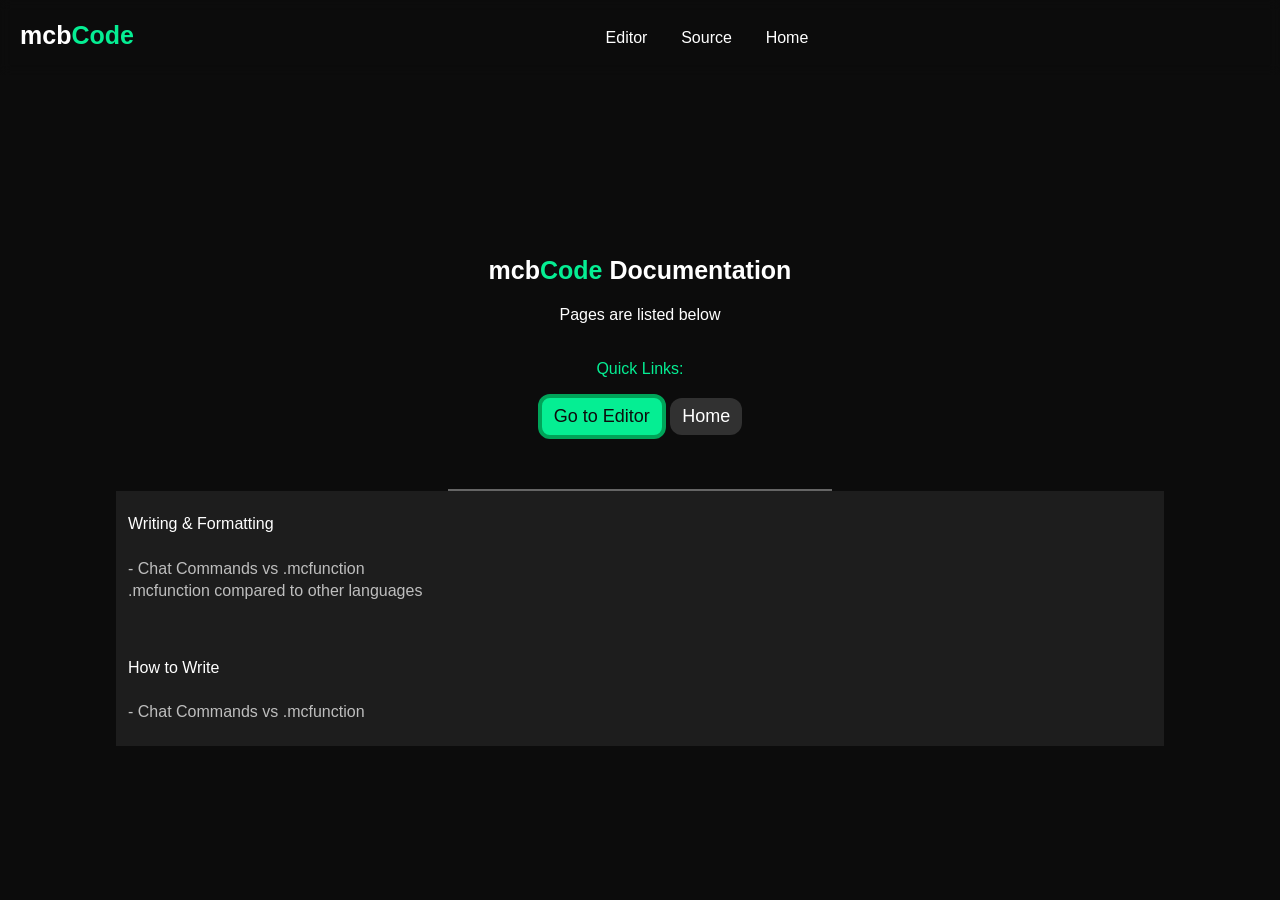
==== docs/index.html @ 7a6fb9f1 "Update index.html" ====
<!doctype html>
<html lang="en">
<head>
  <link rel="icon" href="https://xyztoast.github.io/mcfunction/theme/favicon.png">
  <link rel="stylesheet" href="https://xyztoast.github.io/mcfunction/theme/site.css">
  <meta charset="utf-8" />
  <meta name="viewport" content="width=device-width,initial-scale=1" />
  <title>mcbCode</title>
  <style>
    html,body{
      min-height:100%;
      margin:0;
      font-family:'mcfont', sans-serif;
      background:#0c0c0c;
      font-weight: 0;
      color:#bebebe;
      justify-content: center;
      margin: auto;
      text-align: center;
    }

    h1{

      font-family: "mcfontb", sans-serif;
      font-size: 40px;
      margin-top: 20vh;
      color: #ffffff;
      text-align: center;
    }
    
    h2 {
     font-size: 25px; 
     color: #ffffff;
    }
    
    a {
        text-decoration: none;
        color: #ffffff;
        transition: color 0.2s ease-in-out;
    }
    
    a:hover {
        text-decoration: none;
        color: #05ee93;
    }
    
    
  .mcbc {
    position: fixed;
    left: 5px;
    top: 10px;
    height: 50px;
    width: 50px;
  }
  
  g {
      color: #05ee93;
  }
  
  c {
      color: #e7007b;
  }
  
  button {
      text-align: center;
      background-color: #313131;
      border: none;
      font-size: 18px;
      border-radius: 12px;
      padding: 8px 12px;
      color: #ffffff;
      transition: color 0.2s ease-in-out;
      cursor: pointer;
  }
  
  button:hover {
      color: #05ee93;
  }
  
  #tryitout {
      color: #0c0c0c;
      background-color: #05ee93;
      box-shadow: 0 0 20px 10px #05ee934;
      transition: color 0.2s ease-in-out, background-color 0.2s ease-in-out;
      border: 4px solid #00a459;
  }
  
  #tryitout:hover {
      color: #ffffff;
      background-color: #00a95c;
  }
  
.navi {
    position: fixed;
    top: 0;
    width: 100%;
    height: 75px;
    background-color: rgba(45 45 45 0.6);
    backdrop-filter: blur(6px);
    display: flex;
}

.quick-links {
    align-items: center;
    display: flex;
    justify-content: center;
    max-width: 80%;
    text-align: center;
    margin: auto;
}

.divider {
    border-top: 2px solid #bebebe;
    width: 30%;
    opacity: 0.5;
    margin: auto;
    margin-top: 50px;
}

.list {
    line-height: 1.4;
    background-color: #1d1d1d;
    color: #bebebe;
    padding: 6px 12px;
    width: 80%;
    margin: auto;
    text-align: left;
}

w {
    color: #ffffff;
}
  </style>
</head>
<body>
    <div class="navi">
        <div style="text-align: left; padding-left: 20px;"><h2>mcb<g>Code</g></h2></div>
    <div class="quick-links">
        <a href="https://xyztoast.github.io/mcfunction/editor">Editor</a>
        <div style="padding-left: 25%"></div>
        <a href="https://github.com/xyztoast/mcfunction">Source</a>
        <div style="padding-left: 25%"></div>
        <a href="https://github.com/xyztoast/mcfunction">Home</a>

        </div>
    </div>
    <div style="margin-top: 20%"></div>
<h2>mcb<g>Code</g> Documentation</h2>
<p style="color: #fff;">Pages are listed below<br><br><br></brf><g>Quick Links:</g><br></p>
<div style="user-select: none;">
<div class="top-navi">
    <a href="https://xyztoast.github.io/mcfunction/editor"><button id="tryitout">Go to Editor</button></a>
    <button id="documentation">Home</button>
</div>
</div>
<div class="divider"></div>
<div class="list">
    <p><w>Writing & Formatting</w><br><br> - Chat Commands vs .mcfunction<br>.mcfunction compared to other languages</p>
    <br>
    <p><w>How to Write</w><br><br> - Chat Commands vs .mcfunction</p>
</div>



<script data-goatcounter="https://idktoast.goatcounter.com/count"
        async src="//gc.zgo.at/count.js"></script>
</body>
</html>
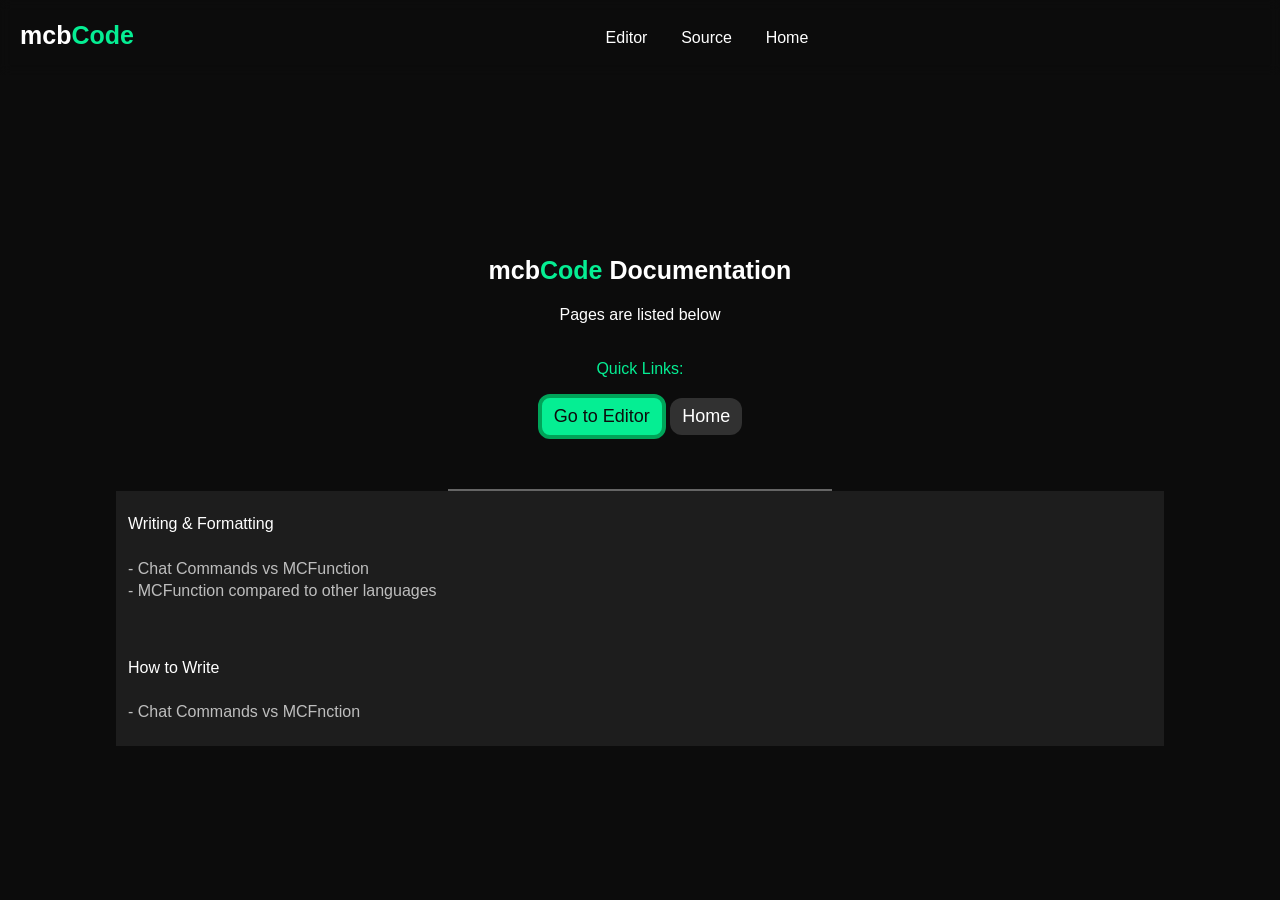
==== commit a7a0e1b4: "Update index.html" ====
--- a/docs/index.html
+++ b/docs/index.html
@@ -156,9 +156,9 @@
 </div>
 <div class="divider"></div>
 <div class="list">
-    <p><w>Writing & Formatting</w><br><br> - Chat Commands vs .mcfunction<br>.mcfunction compared to other languages</p>
+    <p><w>Writing & Formatting</w><br><br> - Chat Commands vs MCFunction<br> - MCFunction compared to other languages</p>
     <br>
-    <p><w>How to Write</w><br><br> - Chat Commands vs .mcfunction</p>
+    <p><w>How to Write</w><br><br> - Chat Commands vs MCFnction</p>
 </div>
 
 
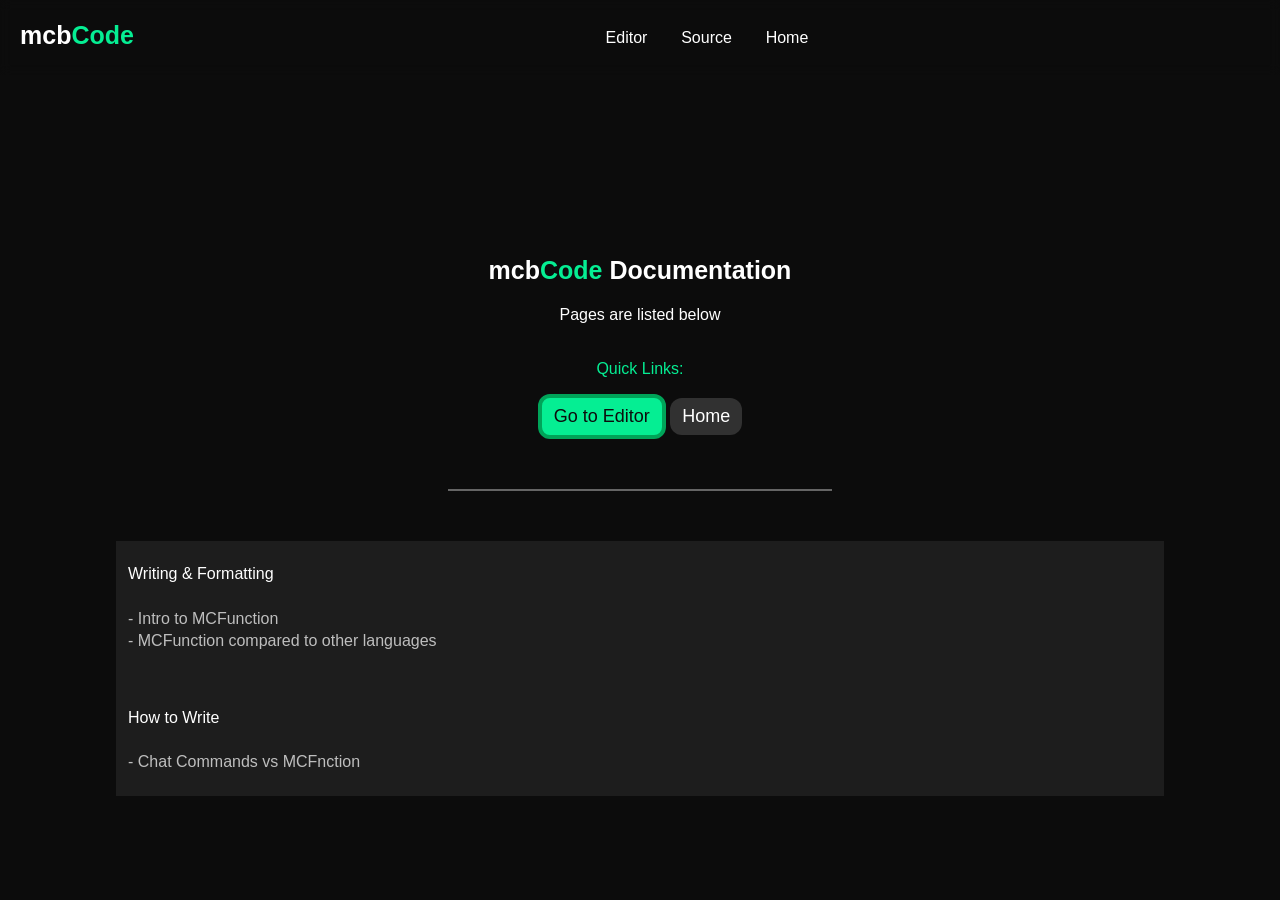
==== commit 30ac1f24: "Update index.html" ====
--- a/docs/index.html
+++ b/docs/index.html
@@ -116,6 +116,7 @@
     opacity: 0.5;
     margin: auto;
     margin-top: 50px;
+    margin-bottom: 50px;
 }
 
 .list {
@@ -130,6 +131,17 @@
 
 w {
     color: #ffffff;
+}
+
+#list a {
+    text-decoration: none;
+    transition: color 0.2s ease-in-out;
+    color: #bebebe;
+}
+
+#list a:hover {
+    text-decoration: underline;
+    color: #05ee93;
 }
   </style>
 </head>
@@ -155,11 +167,26 @@
 </div>
 </div>
 <div class="divider"></div>
-<div class="list">
-    <p><w>Writing & Formatting</w><br><br> - Chat Commands vs MCFunction<br> - MCFunction compared to other languages</p>
+
+
+
+
+<div class="list" id="list">
+    <p><w>Writing & Formatting</w><br><br>
+    - <a href="https://xyztoast.github.io/mcfunction/docs/intro-to-mcfunction">Intro to MCFunction</a><br>
+    - MCFunction compared to other languages
+    </p>
     <br>
     <p><w>How to Write</w><br><br> - Chat Commands vs MCFnction</p>
 </div>
+
+
+
+
+
+
+
+
 
 
 
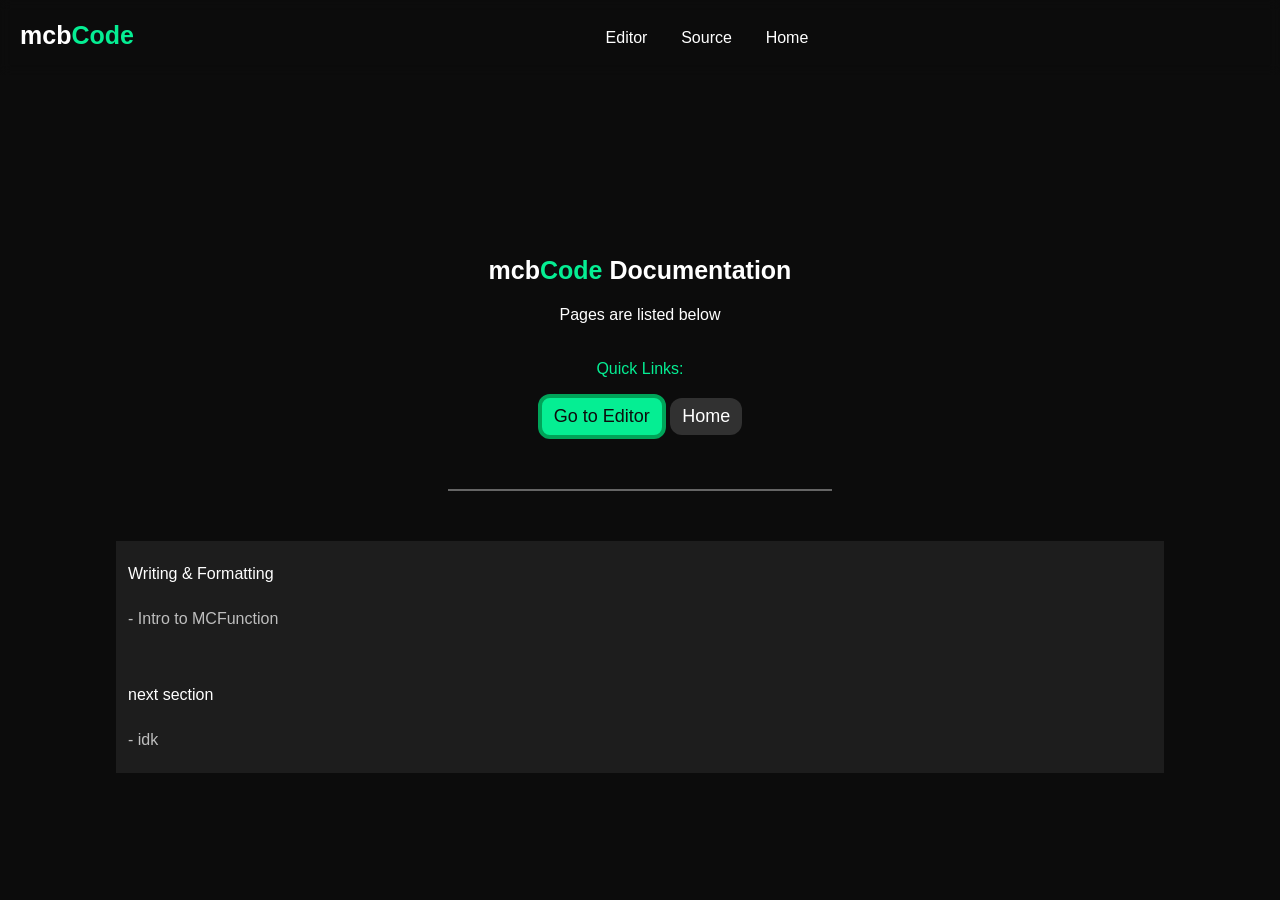
==== commit 6ddb633c: "Update index.html" ====
--- a/docs/index.html
+++ b/docs/index.html
@@ -174,10 +174,9 @@
 <div class="list" id="list">
     <p><w>Writing & Formatting</w><br><br>
     - <a href="https://xyztoast.github.io/mcfunction/docs/intro-to-mcfunction">Intro to MCFunction</a><br>
-    - MCFunction compared to other languages
     </p>
     <br>
-    <p><w>How to Write</w><br><br> - Chat Commands vs MCFnction</p>
+    <p><w>next section</w><br><br> - idk</p>
 </div>
 
 
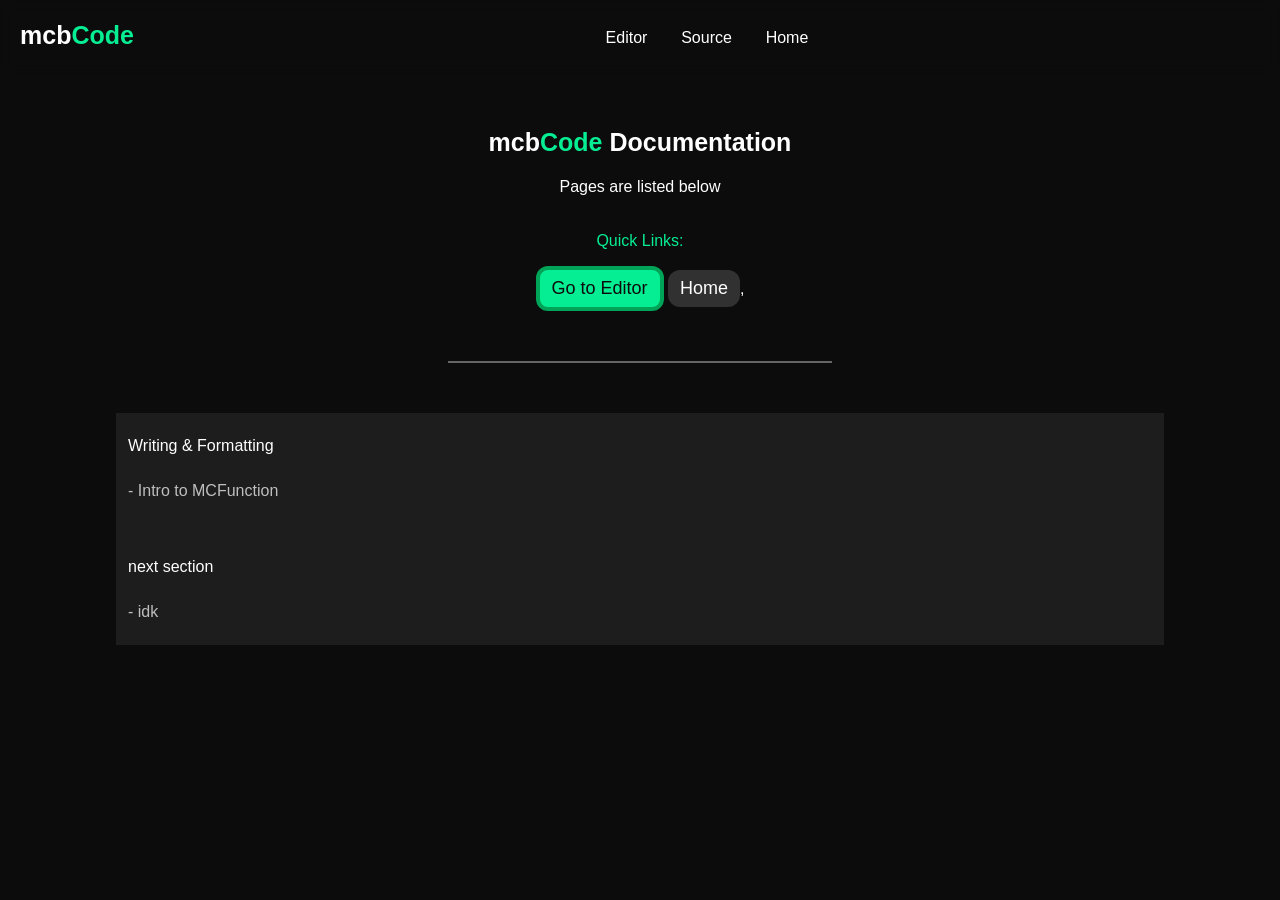
==== commit 2f3d18c2: "Update index.html" ====
--- a/docs/index.html
+++ b/docs/index.html
@@ -153,17 +153,17 @@
         <div style="padding-left: 25%"></div>
         <a href="https://github.com/xyztoast/mcfunction">Source</a>
         <div style="padding-left: 25%"></div>
-        <a href="https://github.com/xyztoast/mcfunction">Home</a>
+        <a href="https://xyztoast.github.io/mcfunction">Home</a>
 
         </div>
     </div>
-    <div style="margin-top: 20%"></div>
+    <div style="margin-top: 10%"></div>
 <h2>mcb<g>Code</g> Documentation</h2>
 <p style="color: #fff;">Pages are listed below<br><br><br></brf><g>Quick Links:</g><br></p>
 <div style="user-select: none;">
 <div class="top-navi">
     <a href="https://xyztoast.github.io/mcfunction/editor"><button id="tryitout">Go to Editor</button></a>
-    <button id="documentation">Home</button>
+    <a href="https://xyztoast.github.io/mcfunction"><button id="documentation">Home</button>,</a>
 </div>
 </div>
 <div class="divider"></div>
